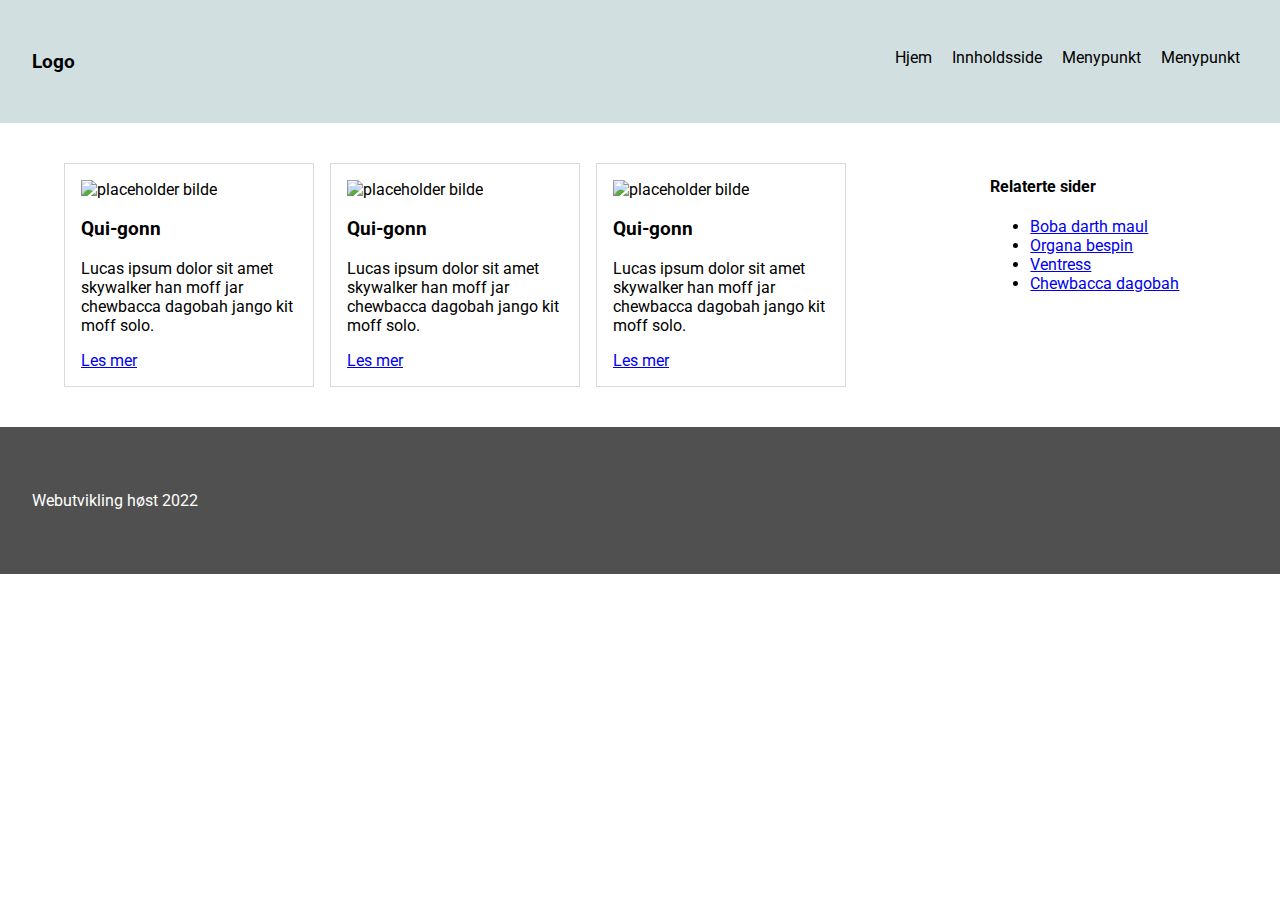
==== 08.09/index.html @ 43bdfafc "endringer" ====
<!DOCTYPE html>
<html lang="en">
<head>
    <meta charset="UTF-8">
    <meta http-equiv="X-UA-Compatible" content="IE=edge">
    <meta name="viewport" content="width=device-width, initial-scale=1.0">
    <link rel="stylesheet" type="text/css" href="style.css">
    <!-- <link rel="stylesheet" type="text/css" href="stylelosning.css"> -->
    <title>Avansert CSS: box-model, display, posisjonering, farger og text</title>
</head>
<body>
    <!--Nettside header-->
    <header>
        <!--Nettsidens hovedmeny-->
        <nav>
            <!--Lagt logo i nav fordi logo skal kunne føre til forsiden, ala del av hovednavigering-->
            <h3><a href="index.html">Logo</a></h3>
            <ul>
                <li><a href="index.html">Hjem</a></li>
                <li><a href="innholdsside.html">Innholdsside</a></li>
                <li><a href="#">Menypunkt</a></li>
                <li><a href="#">Menypunkt</a></li>
            </ul>
        </nav>
    </header>
    <!--Slutt på header og navigering-->
    <div id="front-page-container">
    <!--Start på nettsidens hovedinnhold-->
        <main>
            <!--article bruk som artikkelkort som kunne ha ledet til en innholdsside-->
            <article>
                <img src="https://via.placeholder.com/150" alt="placeholder bilde">
                <h3>Qui-gonn</h3>
                <p>Lucas ipsum dolor sit amet skywalker han moff jar chewbacca dagobah jango kit moff solo.</p>
                <a href="#">Les mer</a>
            </article>
            <article>
                <img src="https://via.placeholder.com/150" alt="placeholder bilde">
                <h3>Qui-gonn</h3>
                <p>Lucas ipsum dolor sit amet skywalker han moff jar chewbacca dagobah jango kit moff solo.</p>
                <a href="#">Les mer</a>
            </article>
            <article>
                <img src="https://via.placeholder.com/150" alt="placeholder bilde">
                <h3>Qui-gonn</h3>
                <p>Lucas ipsum dolor sit amet skywalker han moff jar chewbacca dagobah jango kit moff solo.</p>
                <a href="#">Les mer</a>
            </article>
            
        </main>
        <!--Innhold som relevant til resten av siden, men ikke nødvendig, typisk bruksomområde: funfacts, "kanskje du også liker", linker til relaterte/relevante sider-->
        <aside>
            <h4>Relaterte sider</h4>
            <ul>
                <li><a href="#">Boba darth maul</a></li>
                <li><a href="#">Organa bespin</a></li>
                <li><a href="#">Ventress </a></li>
                <li><a href="#">Chewbacca dagobah</a></li>
            </ul>
        </aside>
    </div>
    <footer>
        <p>Webutvikling høst 2022</p>
    </footer>
</body>
</html>
---- 08.09/style.css ----
@import url('https://fonts.googleapis.com/css2?family=Raleway:ital,wght@0,200;1,100&family=Roboto:ital,wght@0,300;0,400;0,500;1,100;1,500&display=swap');
/*Her stoppet vi i forelesningen*/
/**/
*{
    box-sizing: border-box;
}
body{
    margin: 0;
    font-family: 'Roboto', sans-serif;
}

header nav h3 {
    float: left;
  }

header nav ul{
    float:right;

}

header nav ul li{
    display: inline-block;
    margin: 0 0.5rem;
}

header nav a{
    color:#000;
    text-decoration: none;
}

header nav ul li a:hover{
    text-decoration: underline;
}

nav{
    overflow: auto;
    background-color: #d2dfe1;
    padding: 2rem;
}

#front-page-container{
    margin: 2rem auto;
    /*la til padding*/
    padding: 0 1rem;
    max-width: 1200px;
    width: 100%;
    overflow: auto;
}

main{
    width: 80%;
    float: left;
}

/*laget en klasse som brukes på arikklene på innholdssidene*/
.article-content{
    width: 80%;
    float: left;
}

main article{
    /*endret vidde bredde fra hva vi gjorde 05.08*/
    max-width: 250px;
    width: 100%;
    float: left;
    border: 1px solid #d9d9d9;
    padding: 1rem;
    margin:0.5rem;
}

/*la til bredcrumbs og fjernet default CSSS på ul elementet med id breadcrumbs*/
#breadcrumbs{
    padding: 0;
    margin: 0;
}

#breadcrumbs li{
    display: inline-block;    
}

#breadcrumbs li::after{
    content: ">";
}
#breadcrumbs li:last-child::after{
    content: "";
}

article img{
    /*Det er ikke optimalt å gjøre et mindre bilde større på denne måten, men dette er ment til øving så det er greit!*/
    width: 100%;
}

aside{
    width: 20%;
    float: left;
}

footer{
    clear: both;
    background-color: rgb(80, 80, 80);
    color: #fff;
    padding: 3rem 2rem;
}
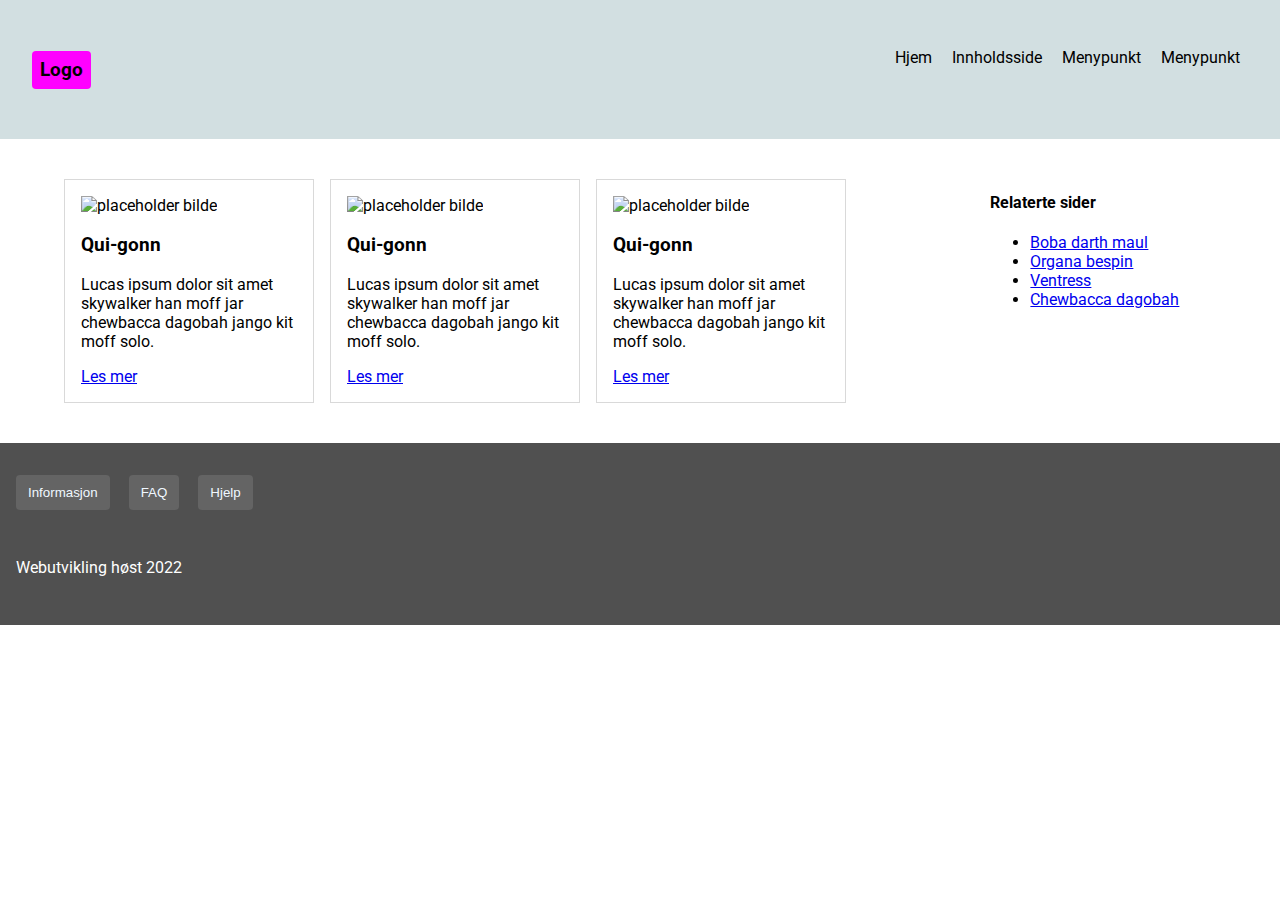
==== commit 0a3e13d5: "j" ====
--- a/08.09/index.html
+++ b/08.09/index.html
@@ -5,6 +5,7 @@
     <meta http-equiv="X-UA-Compatible" content="IE=edge">
     <meta name="viewport" content="width=device-width, initial-scale=1.0">
     <link rel="stylesheet" type="text/css" href="style.css">
+
     <!-- <link rel="stylesheet" type="text/css" href="stylelosning.css"> -->
     <title>Avansert CSS: box-model, display, posisjonering, farger og text</title>
 </head>
@@ -60,7 +61,16 @@
         </aside>
     </div>
     <footer>
-        <p>Webutvikling høst 2022</p>
+        <button class="informasjon">
+            Informasjon
+        </button>
+        <button class="faq">
+            FAQ
+        </button>
+        <button class="hjelp">
+            Hjelp
+        </button>
+        <p class="info-slutt">Webutvikling høst 2022</p>
     </footer>
 </body>
 </html>--- a/08.09/style.css
+++ b/08.09/style.css
@@ -1,6 +1,7 @@
-@import url('https://fonts.googleapis.com/css2?family=Raleway:ital,wght@0,200;1,100&family=Roboto:ital,wght@0,300;0,400;0,500;1,100;1,500&display=swap');
 /*Her stoppet vi i forelesningen*/
 /**/
+@import url('https://fonts.googleapis.com/css2?family=Roboto:wght@300&display=swap');
+
 *{
     box-sizing: border-box;
 }
@@ -11,6 +12,9 @@
 
 header nav h3 {
     float: left;
+    background-color: rgb(255, 0, 255);
+    padding: 8px 8px;
+    border-radius: 4px;
   }
 
 header nav ul{
@@ -74,15 +78,15 @@
     margin: 0;
 }
 
-#breadcrumbs li{
-    display: inline-block;    
-}
-
 #breadcrumbs li::after{
     content: ">";
 }
-#breadcrumbs li:last-child::after{
-    content: "";
+#breadcrumbs li:last-child:after{
+    content: ";
+}
+
+#breadcrumbs li{
+    display: inline-block;    
 }
 
 article img{
@@ -99,8 +103,43 @@
     clear: both;
     background-color: rgb(80, 80, 80);
     color: #fff;
-    padding: 3rem 2rem;
+    padding: 2rem 1rem;
 }
 
+.hjelp{
+    background-color: rgb(100, 100, 100);
+    color: aliceblue;
+    border: none;
+    border-radius: 4px;
+    padding: 10px 12px; 
+    margin-left: 15px;
+    cursor: pointer;
+}
 
+.faq{
+    background-color: rgb(100, 100, 100);
+    color: aliceblue;
+    border: none;
+    border-radius: 4px;
+    padding: 10px 12px; 
+    margin-left: 15px;
+    cursor: pointer;
+}
 
+.informasjon{
+    background-color: rgb(100, 100, 100);
+    color: aliceblue;
+    border: none;
+    border-radius: 4px;
+    padding: 10px 12px; 
+    cursor: pointer;
+}
+
+/* eventuelt
+.informasjon:hover{
+
+}
+*/
+.info-slutt{
+    margin-top: 3rem;
+}
